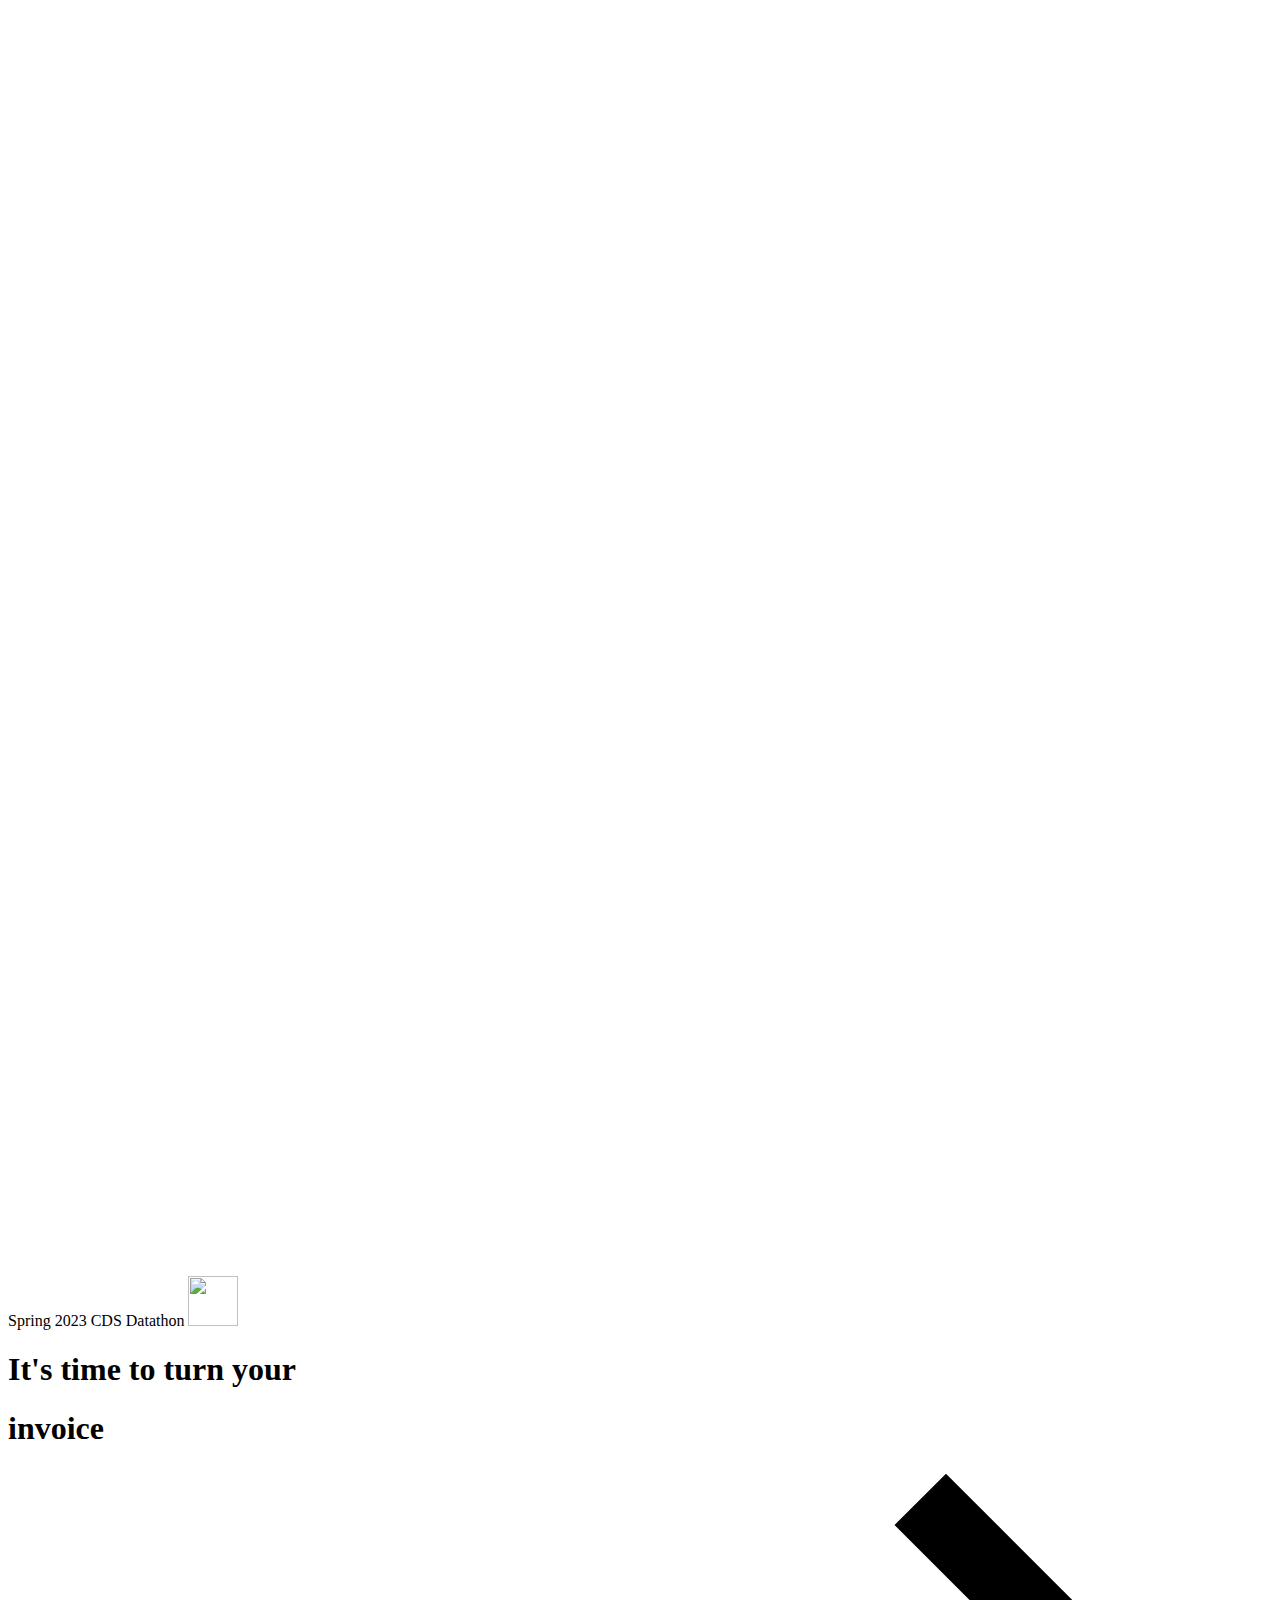
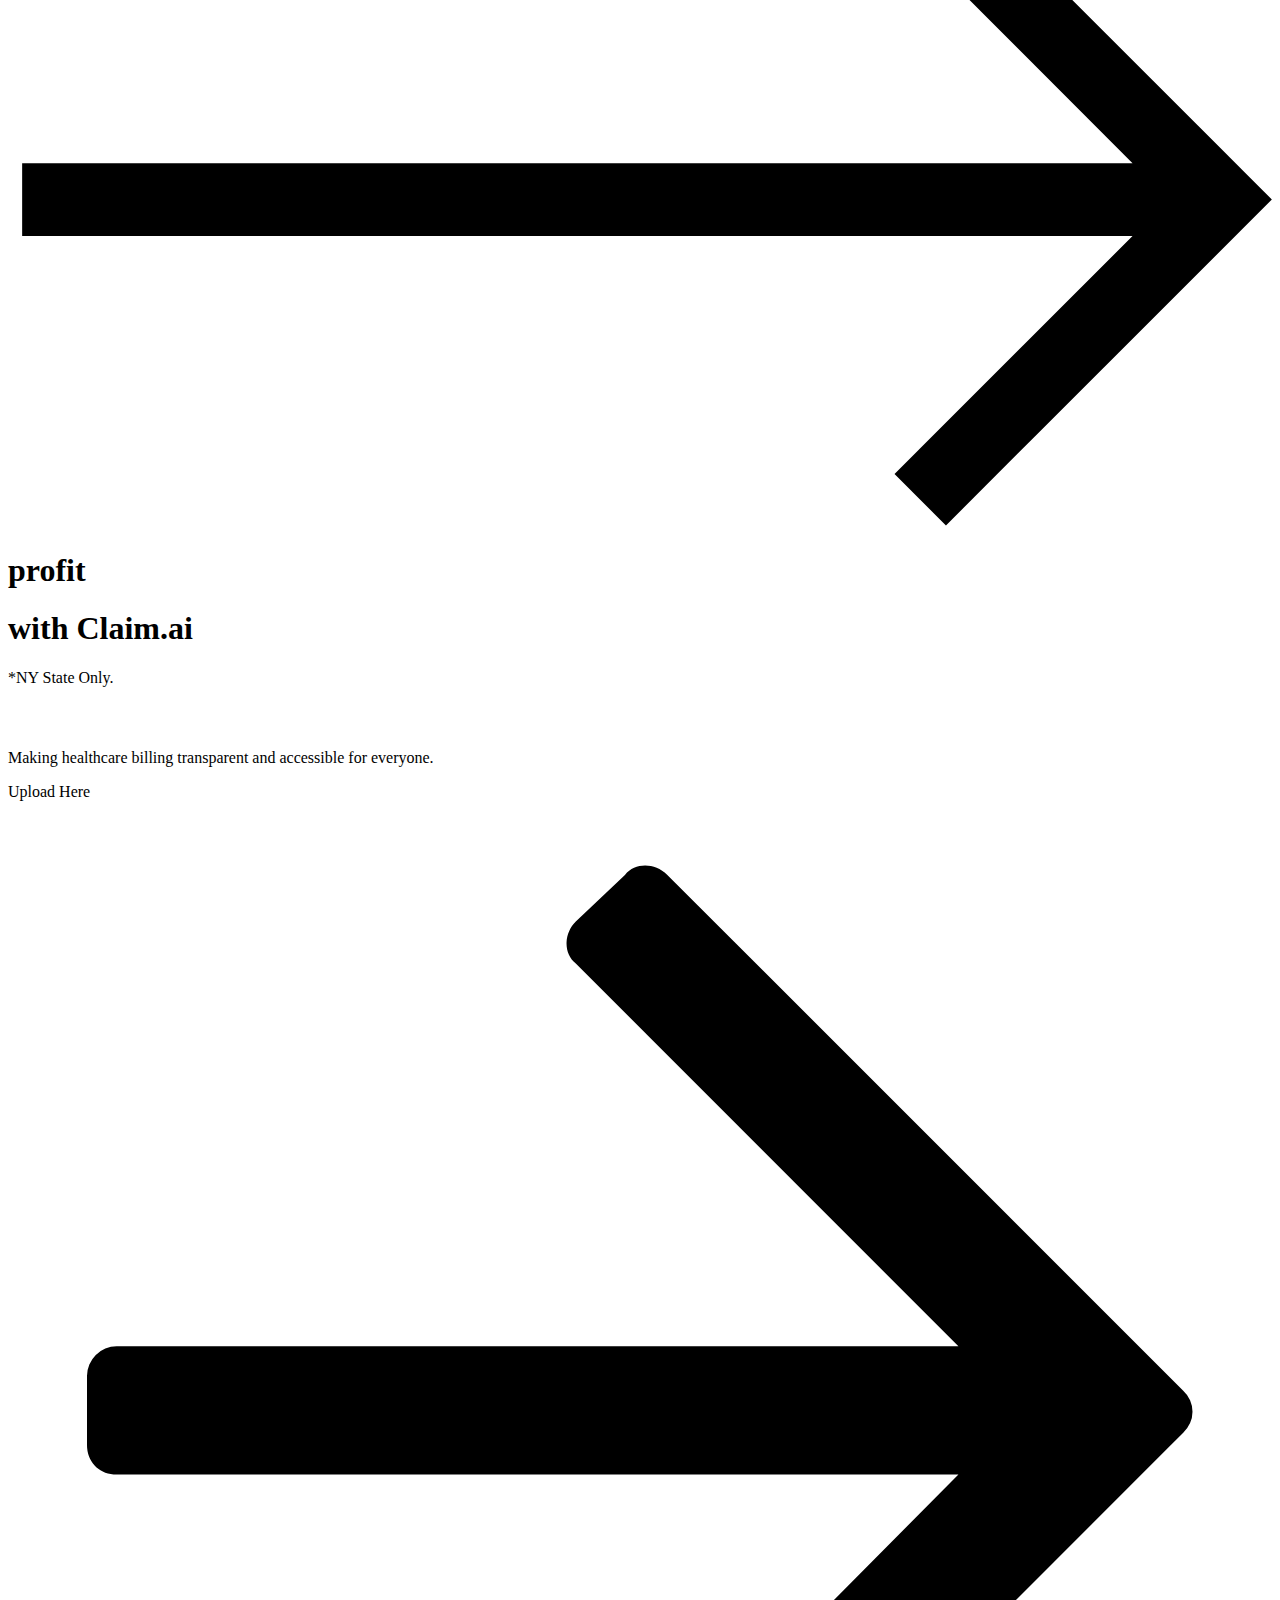
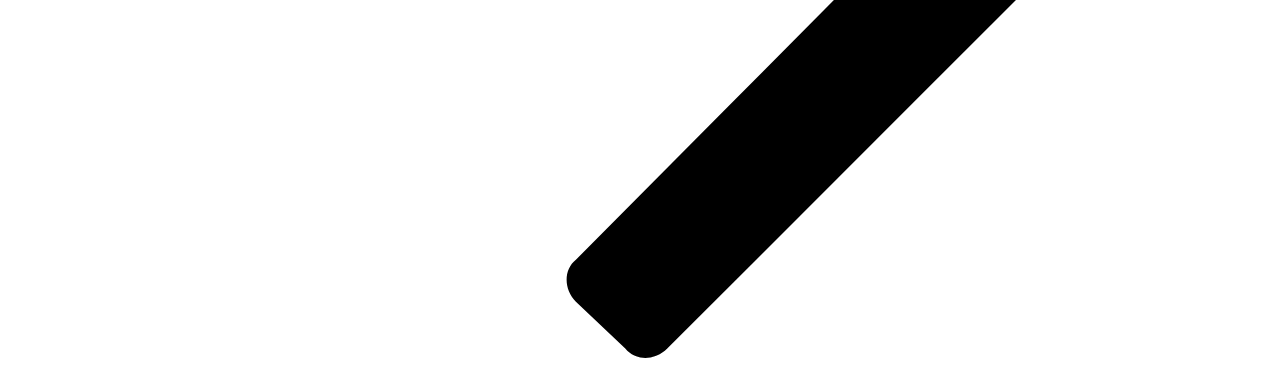
==== backend/templates/index.html @ bc76d32b "changed title for html" ====
<!DOCTYPE html>
<html>
  <head>
    <meta http-equiv="Content-Type" content="text/html; charset=UTF-8">
    <title>Home - claim.ai</title>
    <meta content="width=device-width, initial-scale=1" name="viewport">
    <link href="./static/css/essential.css" rel="stylesheet" type="text/css">
    <link rel="stylesheet" type="text/css" href="./static/css/style.css">
    <link href="https://uploads-ssl.webflow.com/63a4d61127f93641d7ae56a7/63b878ca4b43c75ee8c6b487_icon-32.png" rel="shortcut icon" type="image/x-icon">
    <link href="https://uploads-ssl.webflow.com/63a4d61127f93641d7ae56a7/63b878cce27f73545d106479_icon-256.png" rel="apple-touch-icon">
    <link rel="stylesheet" href="./static/css/swiper-bundle.min.css">
    <link rel="stylesheet" href="./static/css/popup.css">
  </head>
  <body class="dark-theme">
    <div class="page-wrapper">
      <div class="sec h-hero-sec">
        <div class="nav">
          <div class="container nav-container">
            <a>
              <div class="brand-logo w-embed">
                <svg id="esUqO4CI2Ku1" xmlns="http://www.w3.org/2000/svg" xmlns:xlink="http://www.w3.org/1999/xlink" viewBox="0 0 54 54" fill="currentColor" shape-rendering="geometricPrecision" text-rendering="geometricPrecision">
                  </g>
                </svg>
              </div>
              <div class="nav-menu">
                <a class="nav-menu-link">Spring 2023 CDS Datathon</a>
                <img style="width: 50px; height: 50px;" src="./static/img/cds_logo.png">
              </div>
          </div>
        </div>
        <div class="sec">
          <div class="container">
            <div class="h-hero-header">
              <h1 class="f-100">It's time to turn your</h1>
              <div id="hero-anim" class="h-hero-header-highlight-wrapper">
                <div class="h-hero-header-highlight">
                  <div class="hero-highlight-wrapper left-1" style="display: none; width: 0px;">
                    <div class="hero-highlight">
                      <h1 class="f-100 f-white">bills</h1>
                    </div>
                  </div>
                  <div class="hero-highlight-wrapper left-2" style="display: none; width: 0px;">
                    <div class="hero-highlight left-2">
                      <h1 class="f-100 f-white">statement</h1>
                    </div>
                  </div>
                  <div class="hero-highlight-wrapper left-3" style="display: block; width: 518.37px;">
                    <div class="hero-highlight left-3">
                      <h1 class="f-100 f-white">invoice</h1>
                    </div>
                  </div>
                  <div class="hero-highlight-wrapper left-4" style="display: none; width: 0px;">
                    <div class="hero-highlight left-4">
                      <h1 class="f-100 f-white">debt</h1>
                    </div>
                  </div>
                </div>
                <div class="h-hero-header-highlight-w">
                  <div class="h-hero-header-arrow w-embed">
                    <svg xmlns="http://www.w3.org/2000/svg" width="100%" height="100%" fill="currentColor" viewBox="0 0 73 38">
                      <path fill-rule="evenodd" d="m70.02 16.175 2.972 2.972-2.972 2.971-15.85 15.85-2.97-2.972 13.747-13.748H.817v-4.203h64.13L51.199 3.298 54.171.326l15.849 15.85Z" clip-rule="evenodd"></path>
                    </svg>
                  </div>
                  <div class="h-hero-header-highlight">
                    <div class="hero-highlight-wrapper right-1" style="display: none; width: 0px;">
                      <div class="hero-highlight">
                        <h1 class="f-100 f-white">cash</h1>
                      </div>
                    </div>
                    <div class="hero-highlight-wrapper right-2" style="display: block; width: auto;">
                      <div class="hero-highlight left-2">
                        <h1 class="f-100 f-white">profit</h1>
                      </div>
                    </div>
                    <div class="hero-highlight-wrapper right-3" style="display: none; width: 0px;">
                      <div class="hero-highlight left-3">
                        <h1 class="f-100 f-white">money</h1>
                      </div>
                    </div>
                    <div class="hero-highlight-wrapper right-4" style="display: none; width: 0px;">
                      <div class="hero-highlight left-4">
                        <h1 class="f-100 f-white">income</h1>
                      </div>
                    </div>
                  </div>
                </div>
              </div>
            </div>
            <h1 class="f-100">with Claim.ai</h1>
            <p>*NY State Only.</p>
            <div class="h-hero-p-wrapper" style="padding-top: 30px;">
              <div class="h-hero-p">
                <p class="f-30"> Making healthcare billing transparent and accessible for everyone. </p>
              </div>
              <div class="h-hero-btn">
                <form id="upload-form" action="/response" method="post" enctype="multipart/form-data">
                  <label>
                    <input type="file" id="fileUpload" name="fileUpload" style="display: none;" onchange="javascript:this.form.submit();">
                    <a type="file" class="btn-link w-inline-block">
                      <div class="btn -link-text-wrapper">
                        <div class="btn-link-text">Upload Here</div>
                      </div>
                      <div class="btn-link-arrow">
                        <div class="w-embed">
                          <svg xmlns="http://www.w3.org/2000/svg" width="100%" height="100%" fill="currentColor" viewBox="0 0 14 13">
                            <path d="m6.836.816-.547.52c-.137.137-.137.355 0 .465l4.238 4.238H1.203a.332.332 0 0 0-.328.328v.766c0 .191.137.328.328.328h9.324L6.29 11.727c-.137.109-.137.328 0 .464l.547.52c.11.137.328.137.465 0l5.715-5.715a.315.315 0 0 0 0-.465L7.3.816c-.137-.136-.356-.136-.465 0Z"></path>
                          </svg>
                        </div>
                      </div>
                    </a>
                  </label>
                </form>
              </div>
            </div>
          </div>
        </div>
      </div>
      <div class="padding-top padding-120"></div>
      <script src="./static/js/gsap.min.js"></script>
      <script src="./static/js/index.js"></script>
  </body>
</html>
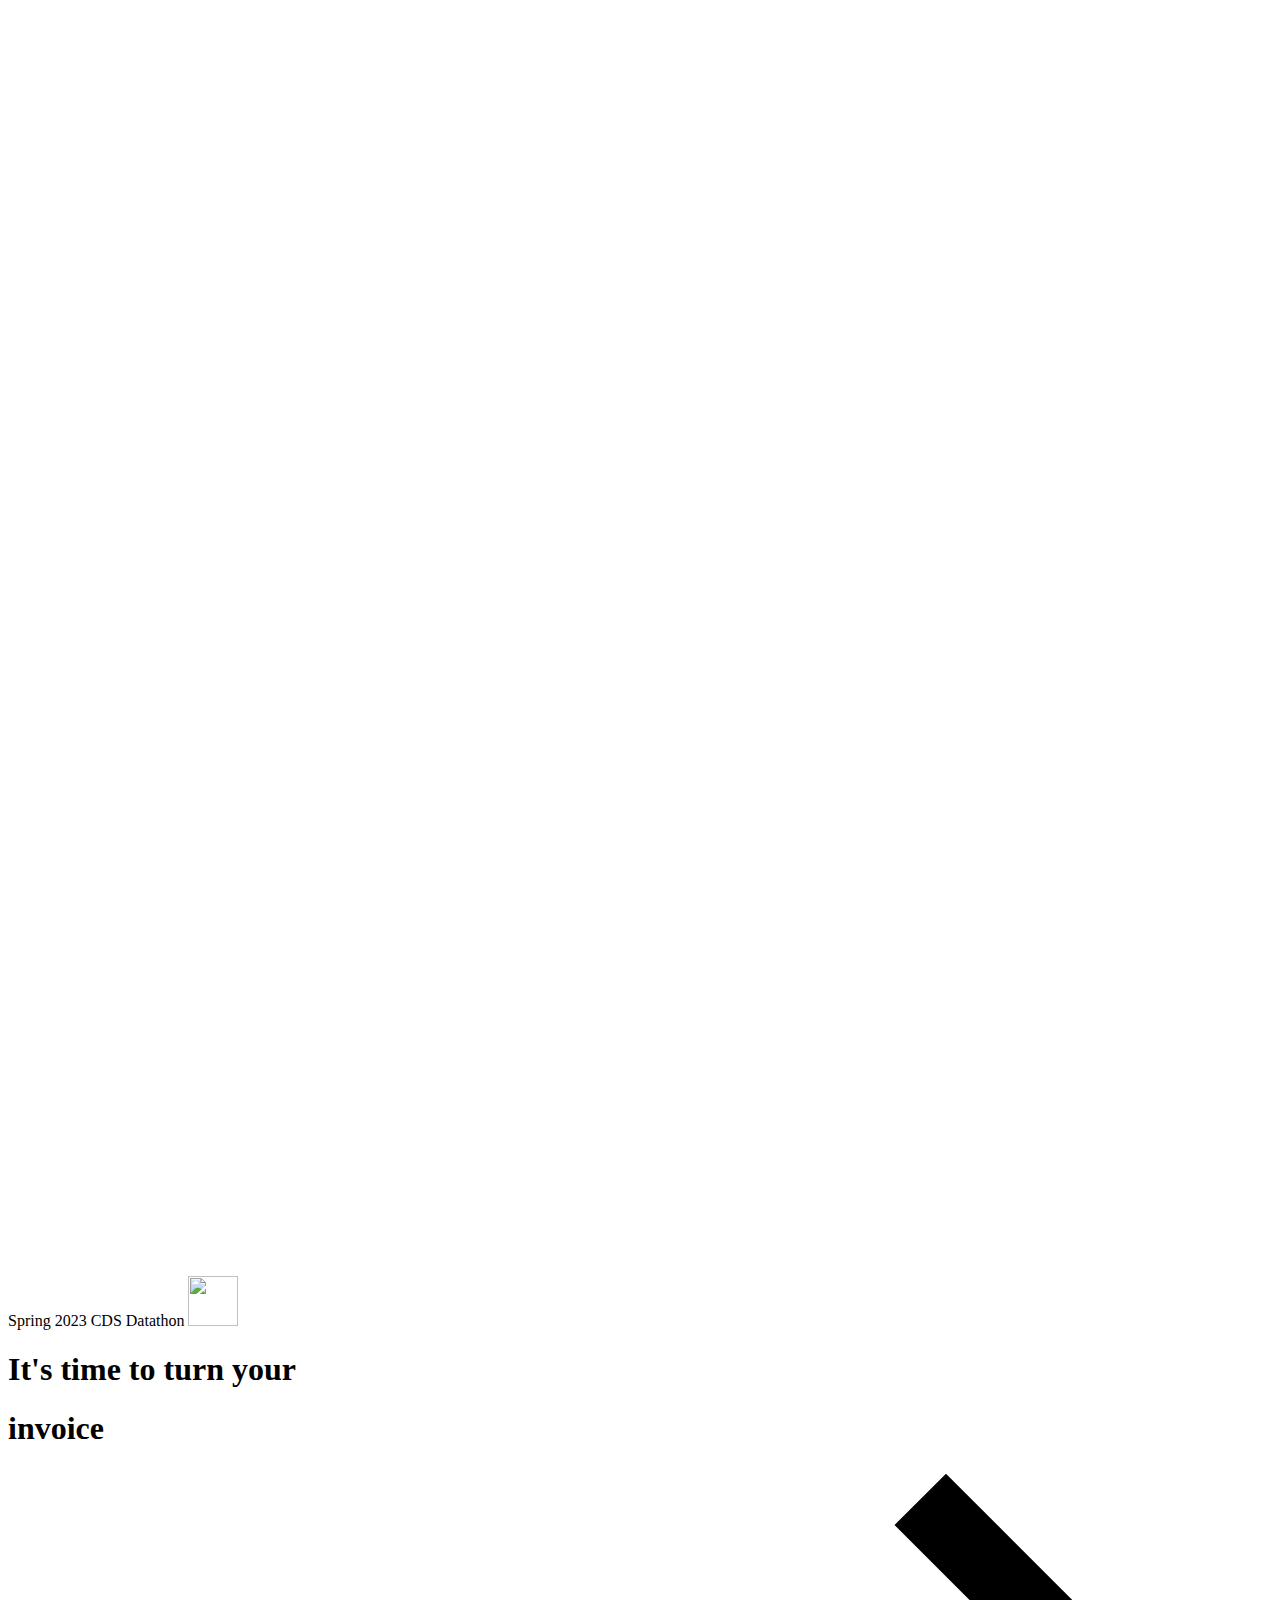
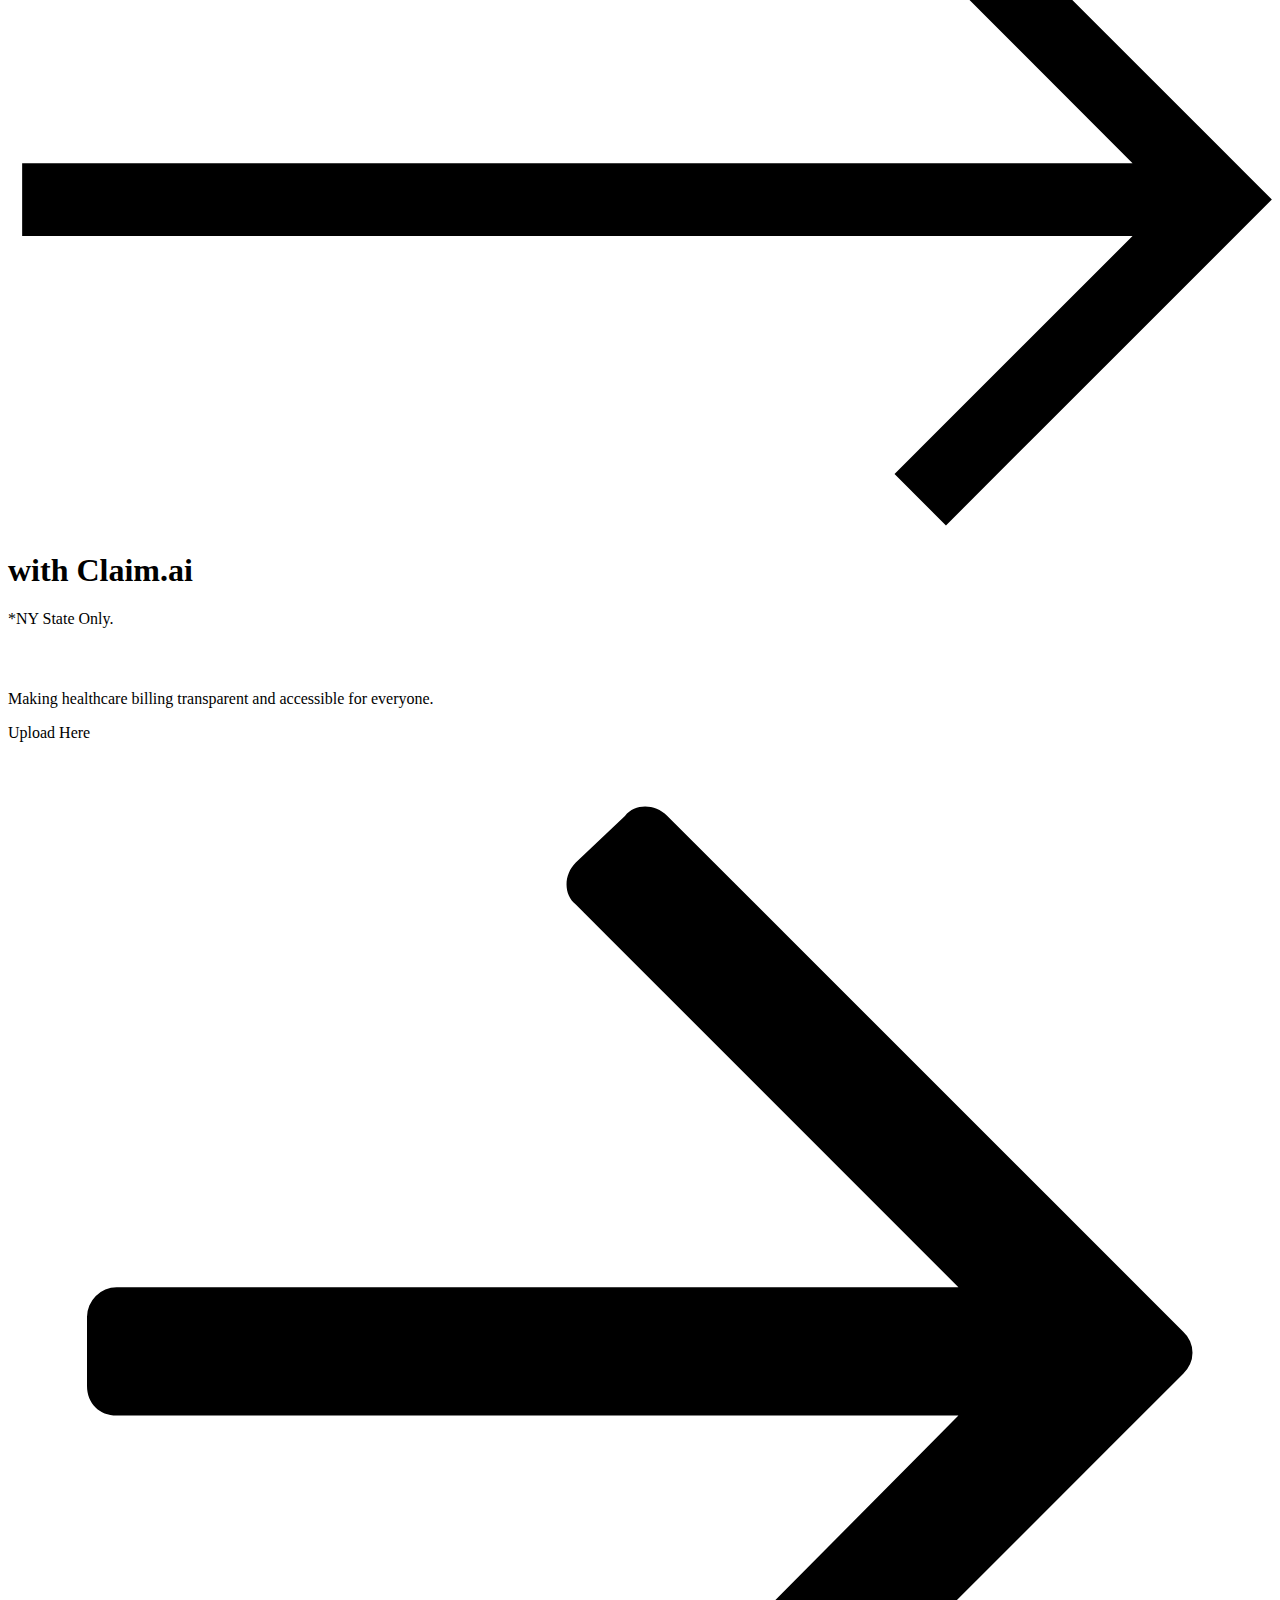
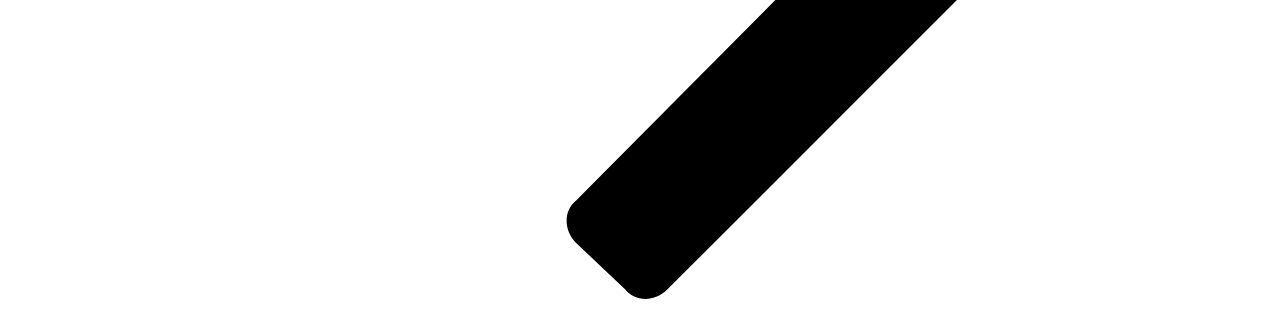
==== commit 17225754: "invoices" ====
--- a/backend/templates/index.html
+++ b/backend/templates/index.html
@@ -34,11 +34,6 @@
               <h1 class="f-100">It's time to turn your</h1>
               <div id="hero-anim" class="h-hero-header-highlight-wrapper">
                 <div class="h-hero-header-highlight">
-                  <div class="hero-highlight-wrapper left-1" style="display: none; width: 0px;">
-                    <div class="hero-highlight">
-                      <h1 class="f-100 f-white">bills</h1>
-                    </div>
-                  </div>
                   <div class="hero-highlight-wrapper left-2" style="display: none; width: 0px;">
                     <div class="hero-highlight left-2">
                       <h1 class="f-100 f-white">statement</h1>
@@ -47,11 +42,6 @@
                   <div class="hero-highlight-wrapper left-3" style="display: block; width: 518.37px;">
                     <div class="hero-highlight left-3">
                       <h1 class="f-100 f-white">invoice</h1>
-                    </div>
-                  </div>
-                  <div class="hero-highlight-wrapper left-4" style="display: none; width: 0px;">
-                    <div class="hero-highlight left-4">
-                      <h1 class="f-100 f-white">debt</h1>
                     </div>
                   </div>
                 </div>
@@ -67,19 +57,9 @@
                         <h1 class="f-100 f-white">cash</h1>
                       </div>
                     </div>
-                    <div class="hero-highlight-wrapper right-2" style="display: block; width: auto;">
-                      <div class="hero-highlight left-2">
-                        <h1 class="f-100 f-white">profit</h1>
-                      </div>
-                    </div>
                     <div class="hero-highlight-wrapper right-3" style="display: none; width: 0px;">
                       <div class="hero-highlight left-3">
                         <h1 class="f-100 f-white">money</h1>
-                      </div>
-                    </div>
-                    <div class="hero-highlight-wrapper right-4" style="display: none; width: 0px;">
-                      <div class="hero-highlight left-4">
-                        <h1 class="f-100 f-white">income</h1>
                       </div>
                     </div>
                   </div>
